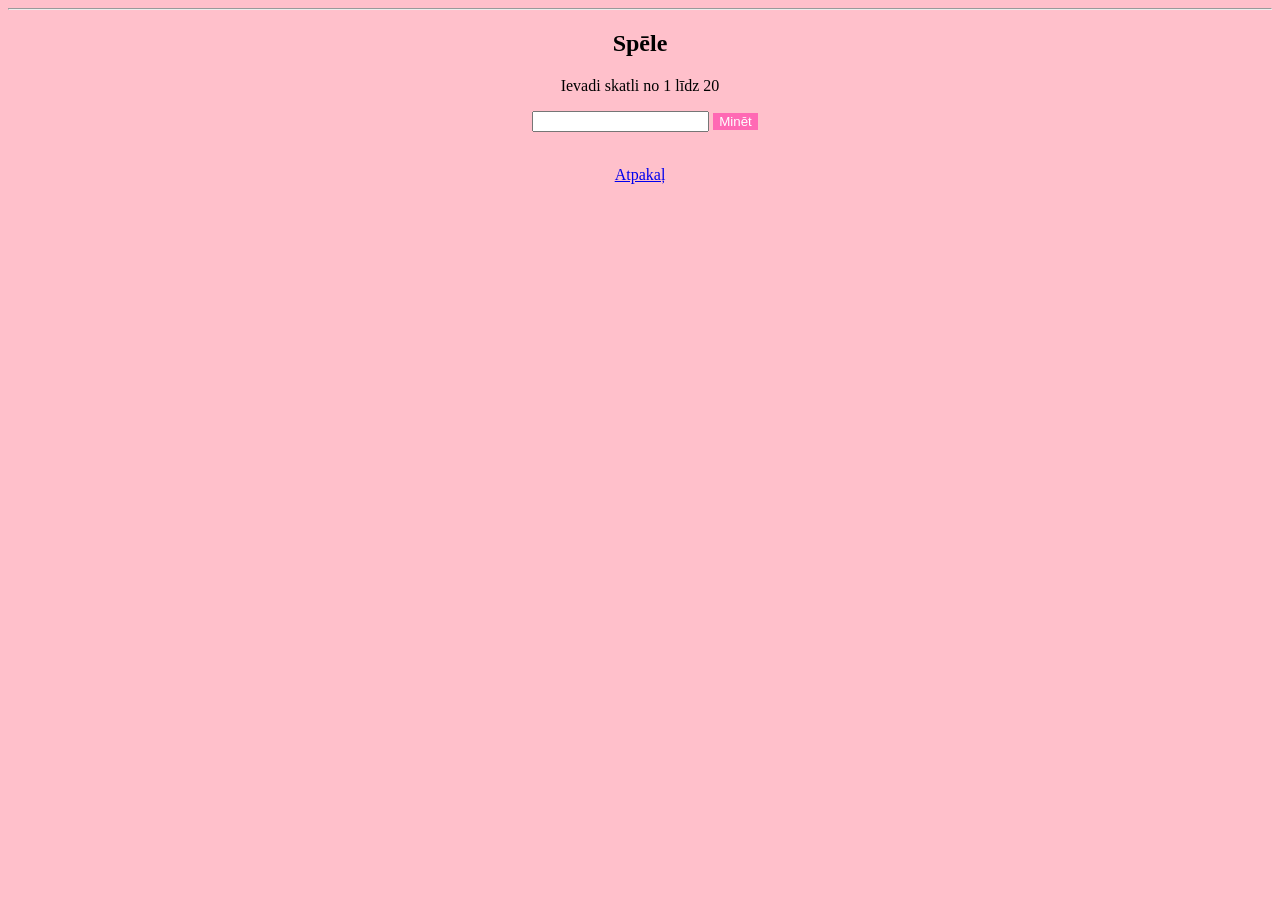
==== Kopsavilkums.html @ a00b079d "Add files via upload" ====
<!DOCTYPE html>
<html lang="en">
<head>
    <meta charset="UTF-8">
    <meta name="viewport" content="width=device-width, initial-scale=1.0">
    <title>Document</title>

<style>
    body{
        background-color: pink;
        text-align: center;
    }
    h1{
        text-align: center;
    }
    input{
         margin-left: 10px;
         text-align: center;
    }
button{
    background-color: hotpink;
    color: white;
    border: none;
    text-align: center;
}
li{
    background-color: white;
    text-align: center;
}
ul{
    padding: 10px;
    text-align: center;
}
</style>


</head>
<body>




<hr>
<h2>Spēle</h2>
<p>Ievadi skatli no 1 līdz 20</p>
<input type="number" id="skaitlis">
<button onclick="minet()">Minēt</button>

<p id="rezultats"></p>
<br>
<a href="index.html">Atpakaļ</a>
<script src="script.js"></script>





</body>
</html>
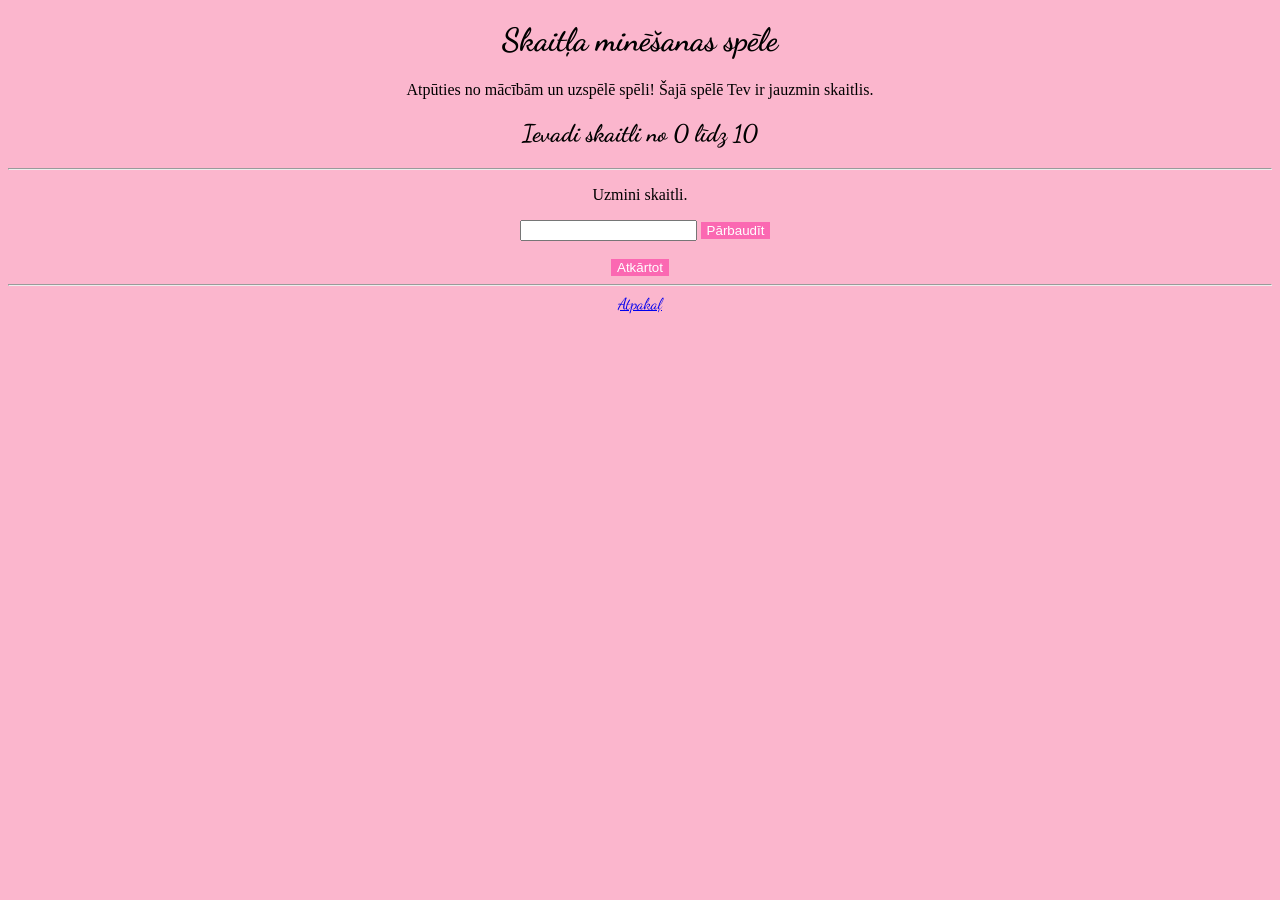
==== commit 85008007: "Add files via upload" ====
--- a/Kopsavilkums.html
+++ b/Kopsavilkums.html
@@ -4,52 +4,33 @@
     <meta charset="UTF-8">
     <meta name="viewport" content="width=device-width, initial-scale=1.0">
     <title>Document</title>
+<link rel="stylesheet" href="style.css">
+   <link rel="preconnect" href="https://fonts.googleapis.com">
+    <link rel="preconnect" href="https://fonts.gstatic.com" crossorigin>
+    <link href="https://fonts.googleapis.com/css2?family=Dancing+Script:wght@400;500;600;700&display=swap" rel="stylesheet">
 
-<style>
-    body{
-        background-color: pink;
-        text-align: center;
-    }
-    h1{
-        text-align: center;
-    }
-    input{
-         margin-left: 10px;
-         text-align: center;
-    }
-button{
-    background-color: hotpink;
-    color: white;
-    border: none;
-    text-align: center;
-}
-li{
-    background-color: white;
-    text-align: center;
-}
-ul{
-    padding: 10px;
-    text-align: center;
-}
-</style>
+    <link rel="stylesheet" href="https://cdnjs.cloudflare.com/ajax/libs/font-awesome/6.5.1/css/all.min.css">
+
 
 
 </head>
 <body>
+    <p id="izvade"></p>
+    <h1> Skaitļa minēšanas spēle</h1>
+<p>Atpūties no mācībām un uzspēlē spēli! Šajā spēlē Tev ir jauzmin skaitlis. </p>
+<h2> Ievadi skaitli no 0 līdz 10</h2>
+<hr>
+<p>Uzmini skaitli.</p>
+<input type="number" id="ievade">
+<button onclick="parbaudit()"> Pārbaudīt </button>
 
-
-
+<p id="rezultats"></p>
+<p id="meg"></p>
+<button onclick="atkartot()">Atkārtot</button>
 
 <hr>
-<h2>Spēle</h2>
-<p>Ievadi skatli no 1 līdz 20</p>
-<input type="number" id="skaitlis">
-<button onclick="minet()">Minēt</button>
-
-<p id="rezultats"></p>
-<br>
 <a href="index.html">Atpakaļ</a>
-<script src="script.js"></script>
+<script src="scriptt.js"></script>
 
 
 
--- a/style.css
+++ b/style.css
@@ -0,0 +1,45 @@
+
+body {
+    font-family: 'Dancing Script', cursive;
+}
+
+h1 {
+    font-family: 'Dancing Script', cursive;
+}
+
+
+p {
+    font-family: 'Lora' ;
+}
+
+
+body{
+        background-color: rgb(251, 182, 205);
+        text-align: center;
+    }
+    h1{
+        text-align: center;
+    }
+    input{
+         margin-left: 10px;
+         text-align: center;
+    }
+button{
+    background-color: rgb(251, 104, 178);
+    color: white;
+    border: none;
+    text-align: center;
+}
+li{
+    background-color: white;
+    text-align: center;
+}
+ul{
+    padding: 10px;
+    text-align: center;
+}
+
+p{
+
+    text-align: center;
+}
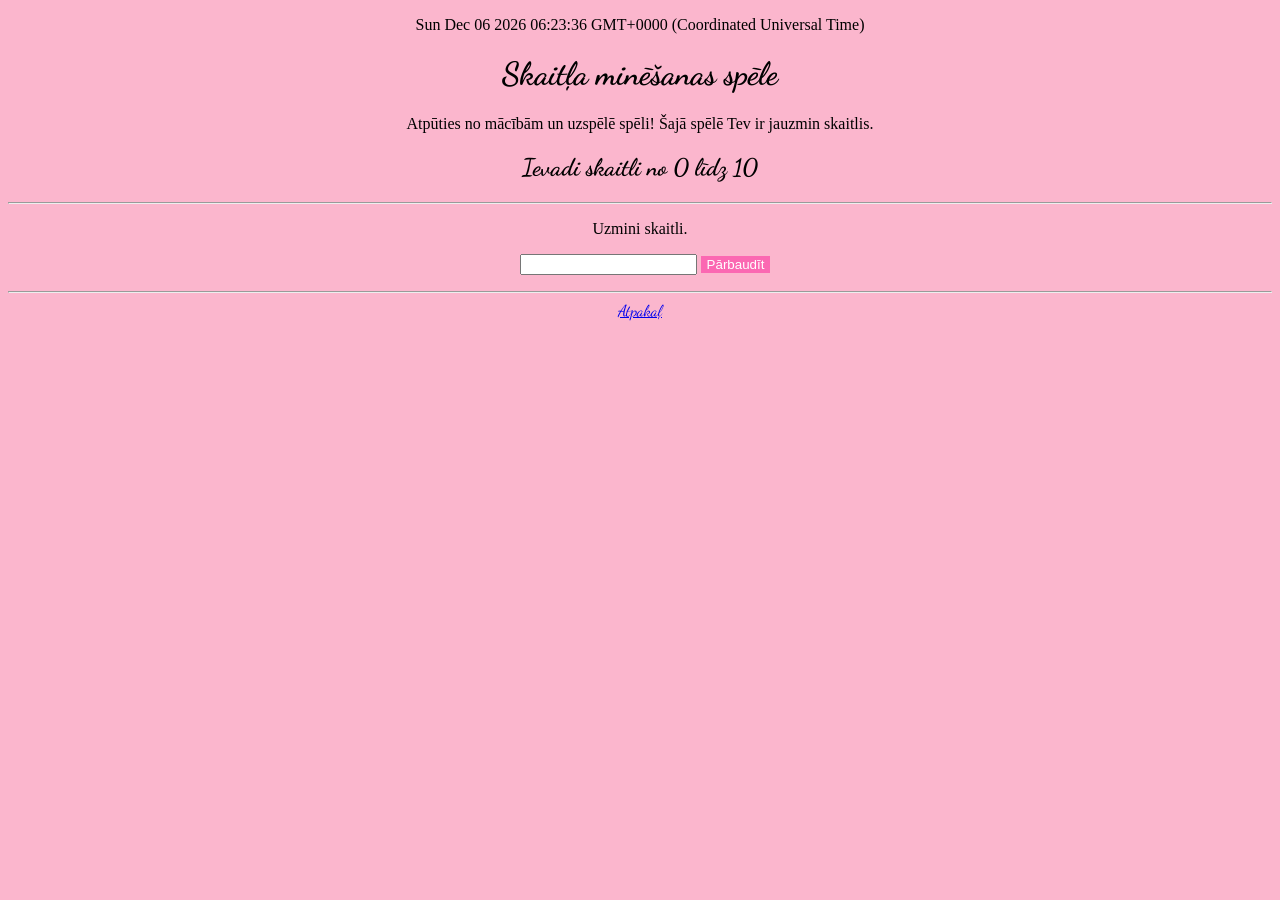
==== commit 368c5b27: "Add files via upload" ====
--- a/Kopsavilkums.html
+++ b/Kopsavilkums.html
@@ -26,7 +26,7 @@
 
 <p id="rezultats"></p>
 <p id="meg"></p>
-<button onclick="atkartot()">Atkārtot</button>
+
 
 <hr>
 <a href="index.html">Atpakaļ</a>
